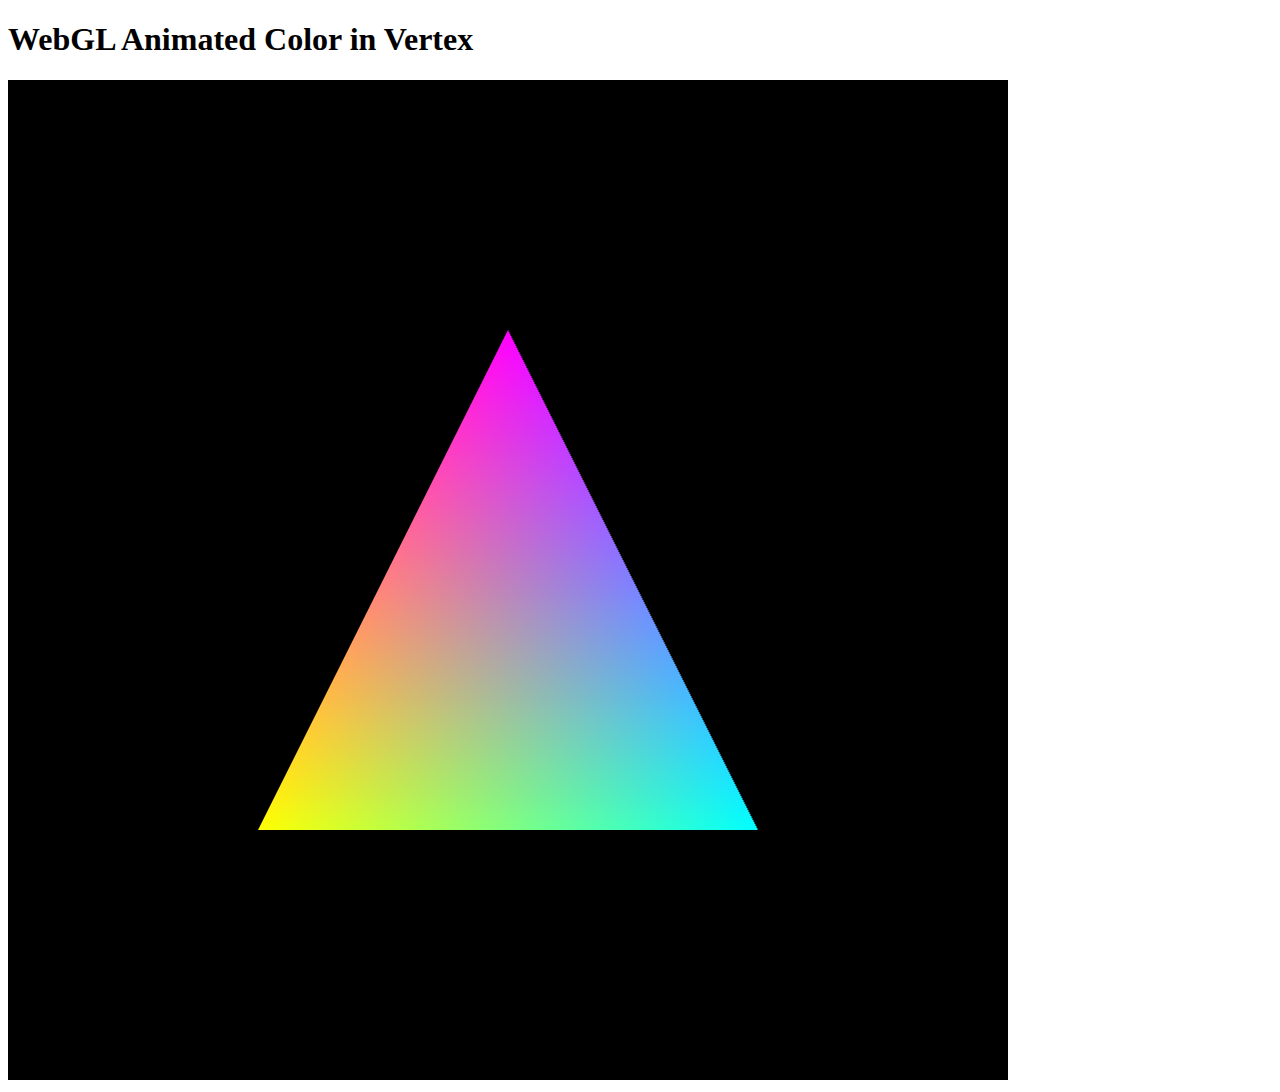
==== animated-color.html @ e2b97dad "Color vertex sin animar aun UnU" ====
<!DOCTYPE html>
<html lang="en">
<head>
    <meta charset="UTF-8">
    <meta name="viewport" content="width=device-width, initial-scale=1.0">
    <title>WebGL Animated Color in Vertex</title>
</head>
<body>
    <h1>WebGL Animated Color in Vertex</h1>
    <canvas id="glCanvas" width="1000" height="1000"></canvas>
</body>
<script src="animated-color.js"></script>
</html>
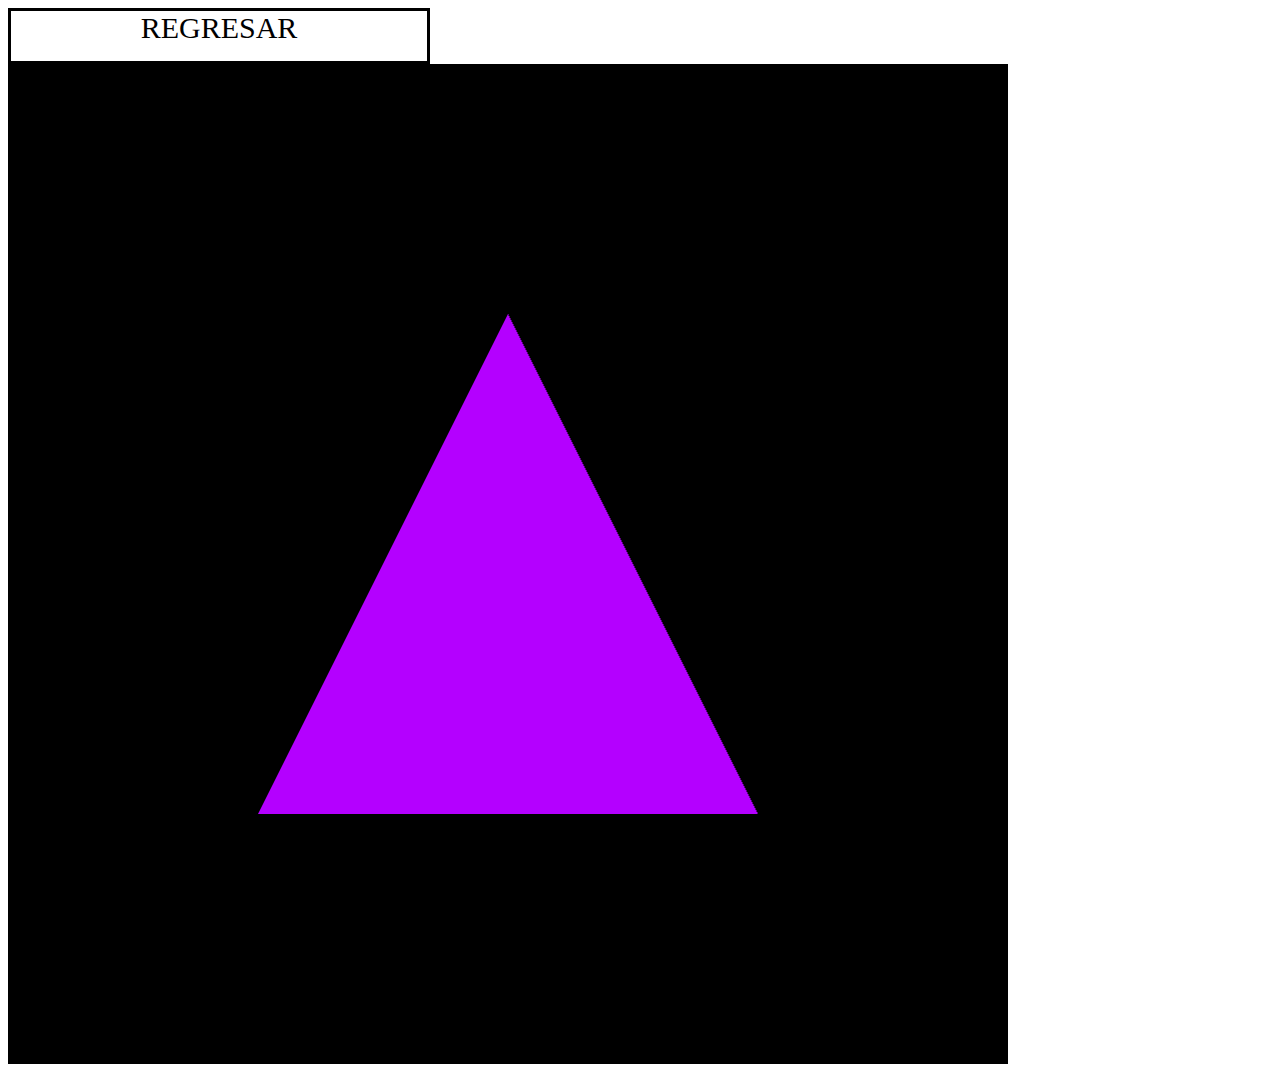
==== commit e930b181: "Ya esta el index" ====
--- a/animated-color.html
+++ b/animated-color.html
@@ -3,10 +3,15 @@
 <head>
     <meta charset="UTF-8">
     <meta name="viewport" content="width=device-width, initial-scale=1.0">
+    <link rel="stylesheet"href="Index.css">
     <title>WebGL Animated Color in Vertex</title>
 </head>
 <body>
-    <h1>WebGL Animated Color in Vertex</h1>
+    <div class="Return"> 
+        <a href="Index.htm">
+            REGRESAR
+        </a>
+    </div>
     <canvas id="glCanvas" width="1000" height="1000"></canvas>
 </body>
 <script src="animated-color.js"></script>
--- a/Index.css
+++ b/Index.css
@@ -0,0 +1,51 @@
+
+
+div.Title{
+ font-size: 50px;
+ color: white;
+ text-align: center;
+ background-color: transparent;
+ margin-left: 39%;
+ margin-top: 10%;
+}
+
+div.Container{
+    position: fixed;
+    top:50%;
+    left:50%;
+    margin-top: -50px;
+    transform: translate(-50%,-50%);
+}
+div.Return{
+    text-align: center;
+    font-size: 30px;
+    height: 50px;
+
+}
+div{
+    background-color: white;
+    border-color:black;
+    border-style: solid;
+    text-align: center;
+    font-size: 30px;
+    width: 416px;
+    height: 100px;
+    vertical-align: middle;
+}
+
+a:link{
+    color: black;
+    text-decoration: none;
+}
+a:visited{
+    color: black;
+    text-decoration: none;
+}
+a:hover{
+    color: black;
+    text-decoration: underline;
+}
+a:active{
+    color: black;
+    text-decoration: none;
+}